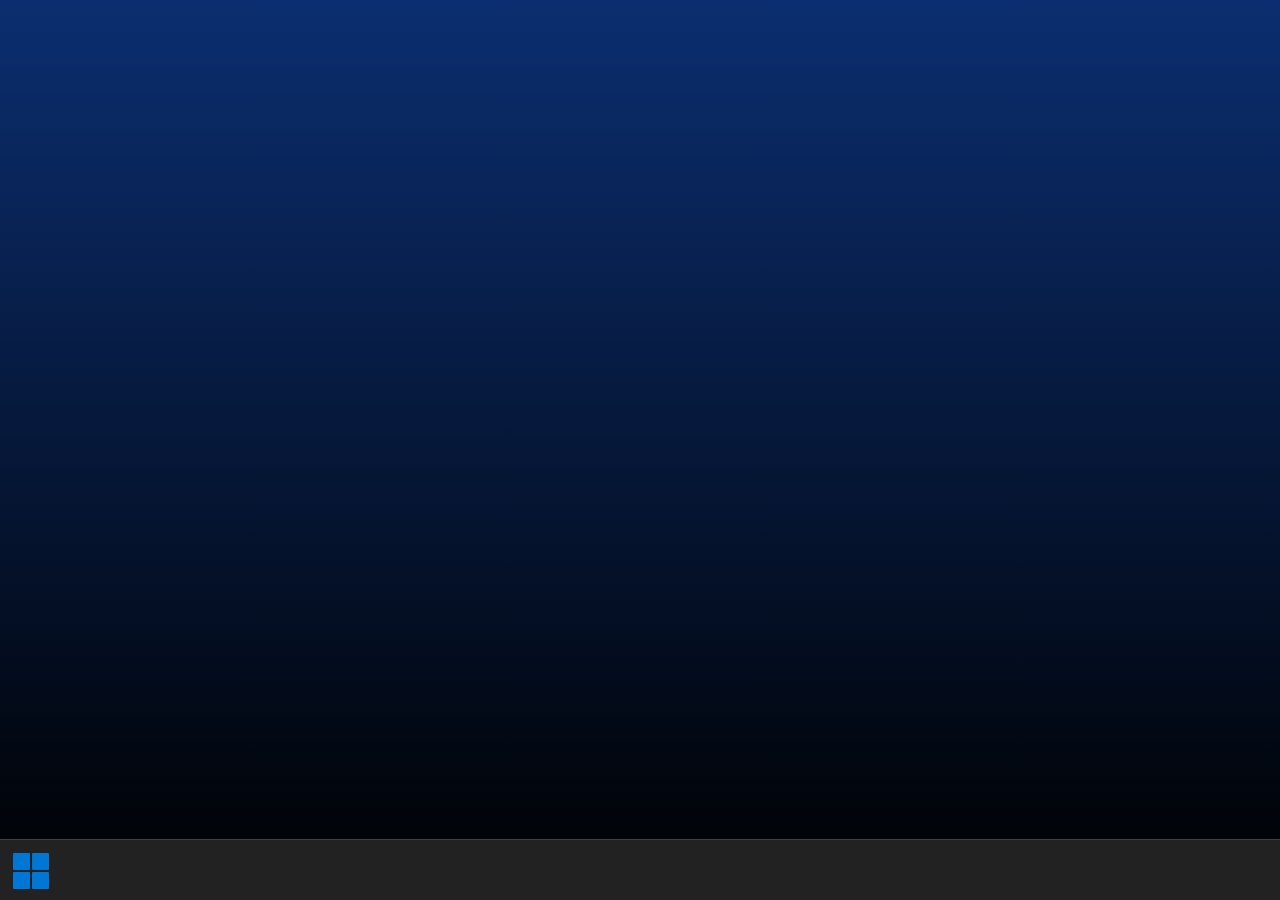
==== index.html @ 26d7e0d3 "Portafolio" ====
<!DOCTYPE html>
<html lang="es">
<head>
    <meta charset="UTF-8">
    <meta name="viewport" content="width=device-width, initial-scale=1.0">
    <title>Marcelo Moll</title>
    <link rel="stylesheet" href="css/estilos.css">
    <link rel="preconnect" href="https://fonts.googleapis.com">
    <link rel="preconnect" href="https://fonts.gstatic.com" crossorigin>
    <link href="https://fonts.googleapis.com/css2?family=Didact+Gothic&family=Inter:wght@100&family=Montserrat&family=Mr+Dafoe&family=Open+Sans:wght@300;400;700&family=Prata&family=Roboto+Serif:ital,wght@0,200;0,300;0,400;0,500;0,600;0,700;0,800;0,900;1,100;1,200;1,300;1,400;1,500;1,600;1,700;1,800;1,900&family=Roboto:wght@300&display=swap" rel="stylesheet">
    <script src="js/script.js"></script>
</head>
<body>
    <div class="container">
        <main>

            <header>
              <img src="img/icon-windows-11.png" alt="Inicio" id="logo" title="Inicio">
            </header>

            <nav class="menu" id="menu">
              <div class="contenido">

                <div class="search-container">
                  <input type="search" class="search-input" placeholder="Front-End Back-End">
                  <img src="img/lupa.png" alt="Lupa" class="search-icon">
                </div>

                <section class="lenguajes">
                    <h4>Anclado</h4> <button onclick="lenguajes()">Todos los Lenguajes  ></button>
                </section>

                <section class="iconos">
                  <div>
                    <img src="img/html.png" alt="">
                    <h5>HTML5</h5>
                  </div>
                  <div>
                    <img src="img/css3.png" alt="">
                    <h5>CSS3</h5>
                  </div>                    
                  <div>
                    <img src="img/javascript.png" alt="">
                    <h5>Javascript</h5>
                  </div>                    
                  <div>
                    <img src="img/react.png" alt="">
                    <h5>React</h5>
                  </div>                    
                  <div>
                    <img src="img/next.js.png" alt="">
                    <h5>Next.js</h5>
                  </div>                    
                  <div>
                    <img src="img/java.png" alt="">
                    <h5>Java</h5>
                  </div>                    
                  <div>
                    <img src="img/kotlin.png" alt="">
                    <h5>Kotlin</h5>
                  </div>                    
                  <div>
                    <img src="img/mysql.png" alt="">
                    <h5>MySql</h5>
                  </div>                    
                </section>

                <section class="estudios">
                    <section class="estudios-titulo">
                      <h4>Estudios</h4> 
                      <button>Más ></button>
                    </section>
                    <section class="estudios-diploma">

                      <div class="diploma-item">
                        <img src="img/diplomas.png" alt="Desarrollador Front-End" class="diplomas">
                        <h5>Desarrollador Front-End</h5>
                      </div>

                      <div class="diploma-item">
                        <img src="img/diplomas.png" alt="Programación PHP + MySql" class="diplomas">
                        <h5>Programación PHP + MySql</h5>
                      </div>

                      <div class="diploma-item">
                        <img src="img/diplomas.png" alt="Programación Java" class="diplomas">
                        <h5>Programación Java</h5>
                      </div>

                    </section>
                </section>
              </div>
              <section class="informacion">
                <h5><a href="index.html">Marcelo Moll</a></h5>
            </section>
            </nav>

        </main>

    </div>
</body>
</html>
---- css/estilos.css ----
body{
    background: linear-gradient(rgb(11, 46, 112), rgb(0, 0, 0));
    margin: 0;
    font-family: 'Didact Gothic', sans-serif;
}
.container {
    width: 100%;
    height: 100vh;
}
main {
    position: fixed;
    bottom: 0;
    width: 100%;
    background-color: #222222;
    color: rgb(255, 255, 255);
    height: 50px;
    border-top: 1px solid #414040;
    padding: 5px;
}

/* Estilos para el contenedor del menú */
.menu {
    width: 600px;
    height: 520px;
    background-color: #222222;
    border: 2px solid #414040;
    display: none;
    position: fixed;
    bottom: 70px;
    left: 10px;
    border-radius: 8px;
    box-shadow: 5px 10px 10px black;
  }
  .contenido {
    padding: 20px;
  }

  /* Estilos para los elementos del menú */
  .menu-item {
    margin-bottom: 10px;
  }

  /* Estilos para los enlaces del menú */
  .menu-link {
    display: block;
    padding: 5px;
    color: #333;
    text-decoration: none;
  }

  /* Estilos para los enlaces cuando están activos o se les pasa el mouse por encima */
  .menu-link:hover,
  .menu-link.active {
    background-color: #42ca30;
  }

  /* Estilos para el logo */
  #logo {
    position: fixed;
    cursor: pointer;
    padding: 2px;
  }
  #logo:hover {
    background-color: rgba(139, 136, 136, 0.2);
    z-index: -1;
    padding: 2px;
    border-radius: 5px;
  }


  .search-container {
    position: relative;
  }

  .search-input {
    padding-left: 30px;
    background-color: #161616;
    border: none;
    border-radius: 20px;
    width: 100%;
    height: 30px;
  }

  .search-icon {
    position: absolute;
    top: 5px;
    left: 5px;
  }
  .search-input::placeholder {
    color: rgb(110, 108, 108);
    padding: 10px;
  }

  .lenguajes {
    display: flex;
    justify-content: space-between;
    font-size: 14px;
    width: 90%;
    margin-left: auto;
    margin-right: auto;
  }
  .lenguajes button {
    background-color: #474747;
    padding: 5px;
    margin-top: 20px;
    height: 30px;
    border-radius: 5px;
    color: #ffffff;
    border: none;
  }
  .lenguajes button:hover {
    cursor: pointer;
    background-color: #555555;
  }

  .iconos{
    display: flex;
    flex-wrap: wrap;
  }
  .iconos div {
    flex: 0 0 15%;
    display: flex;
    flex-direction: column;
    align-items: center;
    justify-content: center;
    text-align: center;
    padding: 1px;
  }
  .iconos div:hover {
    background-color: #313131;
    border-radius: 5px;
    padding: 1px;
  }
  .estudios {
    width: 90%;
    margin-left: auto;
    margin-right: auto; 
  }
  .estudios-titulo{
    display: flex;
    justify-content: space-between;
  }
  .estudios-titulo button {
    background-color: #474747;
    padding: 5px;
    margin-top: 20px;
    height: 30px;
    border-radius: 5px;
    color: #ffffff;
    border: none;
  }
  .estudios-titulo button:hover {
    cursor: pointer;
    background-color: #555555;
  }
  .estudios-diploma {
    display: flex;
    flex-direction: row;
  }
  .estudios-item{
    display: flex;
    align-items: center;
    margin-bottom: 10px;
    font-size: 5px;
  }
  .diplomas {
    width: 20px;
    height: 20px;
    margin-right: 10px;
    order: -1;
  }

  .informacion {
    background-color: #252525;
    width: 100%;
    height: 50px;
    margin-top: -55px;
    border-radius: 0 0 5px 5px;
  }
  .informacion h5 {
    padding: 12px;
  }

  .section-lenguajes {
    margin: 0;
  }
  .titulo-lenguajes {
    text-align: center;
    color: #ffffff;
  }
  .listas {
    display: flex;
}
.listas div {
    width: 50%;
    margin-left: auto;
    margin-right: auto;
}
.listas div h3 {
    text-align: center;
    color: #ffffff;
}
.habilidades_lista li{
    list-style: none;
    color: #ffffff;
    width: 80%;
    padding: 20px;
    margin-bottom: 10px;
    margin-left: 10px;
    border-radius: 5px;
    background-color: rgba(6, 37, 73, 0.7);
    text-align: center;
}
.habilidades_lista li:hover {
    background-color: rgb(31, 84, 134);
}
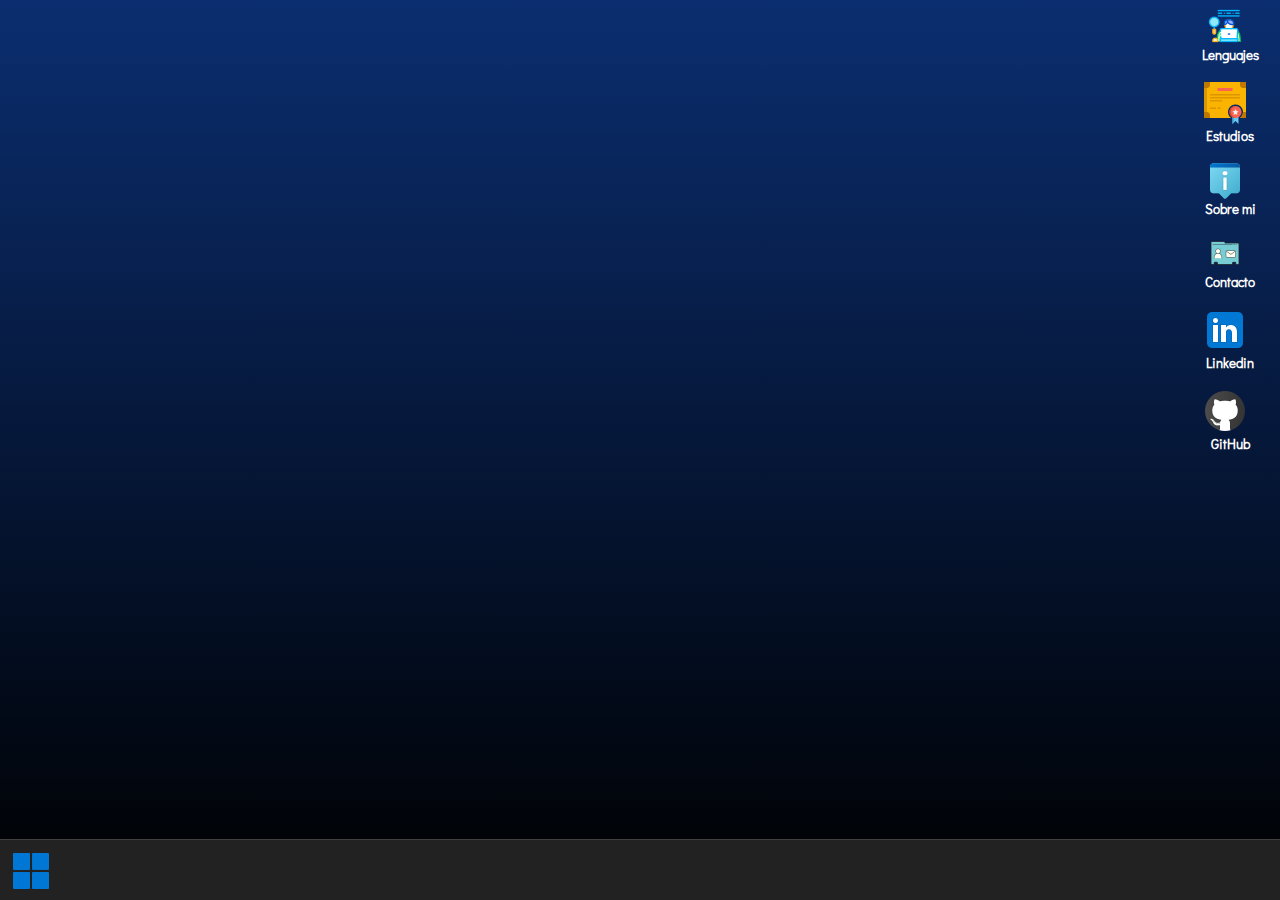
==== commit 5e906608: "Portafolio" ====
--- a/index.html
+++ b/index.html
@@ -3,7 +3,7 @@
 <head>
     <meta charset="UTF-8">
     <meta name="viewport" content="width=device-width, initial-scale=1.0">
-    <title>Marcelo Moll</title>
+    <title>Marcelo Moll - Inicio</title>
     <link rel="stylesheet" href="css/estilos.css">
     <link rel="preconnect" href="https://fonts.googleapis.com">
     <link rel="preconnect" href="https://fonts.gstatic.com" crossorigin>
@@ -27,7 +27,8 @@
                 </div>
 
                 <section class="lenguajes">
-                    <h4>Anclado</h4> <button onclick="lenguajes()">Todos los Lenguajes  ></button>
+                    <h4>Anclado</h4> 
+                    <button onclick="lenguajes()">Todos los Lenguajes  ></button>
                 </section>
 
                 <section class="iconos">
@@ -68,7 +69,7 @@
                 <section class="estudios">
                     <section class="estudios-titulo">
                       <h4>Estudios</h4> 
-                      <button>Más ></button>
+                      <button onclick="estudios()">Más ></button>
                     </section>
                     <section class="estudios-diploma">
 
@@ -97,6 +98,32 @@
 
         </main>
 
+        <section class="escritorio">
+          <div>
+            <img src="img/desarrollador.png" alt="">
+            <h5>Lenguajes</h5>
+          </div>
+          <div>
+            <img src="img/diplomas.png" alt="">
+            <h5>Estudios</h5>
+          </div>
+          <div>
+            <img src="img/sobremi.png" alt="">
+            <h5>Sobre mi</h5>
+          </div>
+          <div>
+            <img src="img/contacto.png" alt="">
+            <h5>Contacto</h5>
+          </div>
+          <div>
+            <img src="img/linkedin.png" alt="">
+            <h5>Linkedin</h5>
+          </div>
+          <div>
+            <img src="img/github.png" alt="">
+            <h5>GitHub</h5>
+          </div>
+        </section>
     </div>
 </body>
 </html>--- a/css/estilos.css
+++ b/css/estilos.css
@@ -213,4 +213,29 @@
 }
 .habilidades_lista li:hover {
     background-color: rgb(31, 84, 134);
-}+}
+
+.escritorio {
+  color: #ffffff;
+  width: auto;
+  height: auto;
+  padding: 1px;
+  margin-right: 20px;
+  margin-top: 5px;
+  float: right;
+}
+.escritorio div {
+  display: flex;
+  flex-direction: column;
+  align-items: center;
+  justify-content: center;
+  text-align: center;
+  margin-bottom: 15px;
+}
+.escritorio div img {
+  margin-right: 10px;
+}
+.escritorio div h5 {
+  margin: 0px;
+  text-align: center;
+}
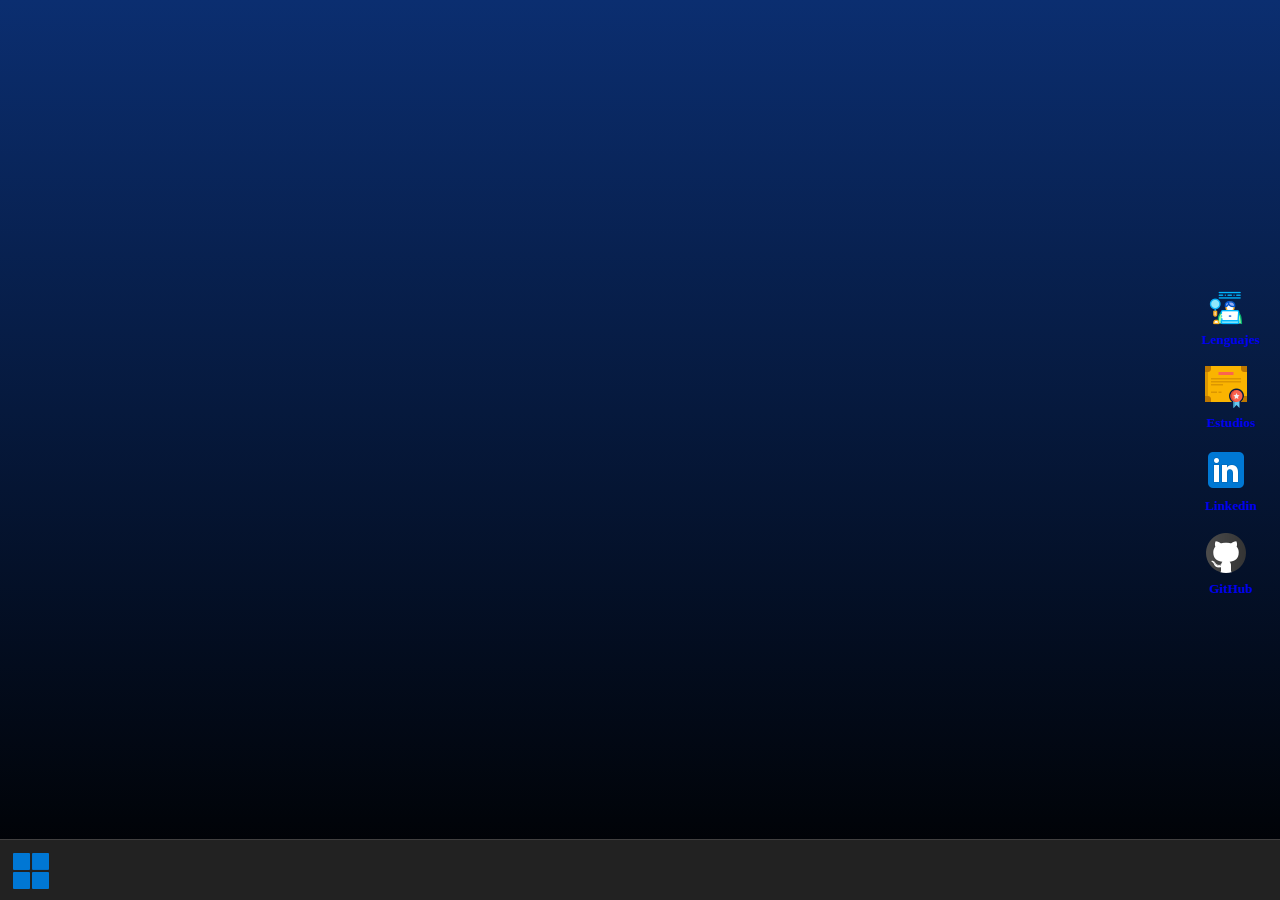
==== commit 9ecadff6: "Portafolio" ====
--- a/index.html
+++ b/index.html
@@ -12,8 +12,33 @@
 </head>
 <body>
     <div class="container">
+      <section class="escritorio">
+        <div>
+          <a href="lenguajes.html">
+          <img src="img/desarrollador.png" alt="">
+          <h5>Lenguajes</h5>
+          </a>
+        </div>
+        <div>
+          <a href="estudios.html">
+          <img src="img/diplomas.png" alt="">
+          <h5>Estudios</h5>
+          </a>
+        </div>
+        <div>
+          <a href="https://www.linkedin.com/in/mollmarcelomoll/" target="_blank">
+          <img src="img/linkedin.png" alt="">
+          <h5>Linkedin</h5>
+          </a>
+        </div>
+        <div>
+          <a href="https://github.com/MollMarceloMoll" target="_blank">
+          <img src="img/github.png" alt="">
+          <h5>GitHub</h5>
+          </a>
+        </div>
+      </section>
         <main>
-
             <header>
               <img src="img/icon-windows-11.png" alt="Inicio" id="logo" title="Inicio">
             </header>
@@ -92,38 +117,11 @@
                 </section>
               </div>
               <section class="informacion">
-                <h5><a href="index.html">Marcelo Moll</a></h5>
+                <h5><a href="index.html" class="info-link">Marcelo Moll</a></h5>
             </section>
             </nav>
 
         </main>
-
-        <section class="escritorio">
-          <div>
-            <img src="img/desarrollador.png" alt="">
-            <h5>Lenguajes</h5>
-          </div>
-          <div>
-            <img src="img/diplomas.png" alt="">
-            <h5>Estudios</h5>
-          </div>
-          <div>
-            <img src="img/sobremi.png" alt="">
-            <h5>Sobre mi</h5>
-          </div>
-          <div>
-            <img src="img/contacto.png" alt="">
-            <h5>Contacto</h5>
-          </div>
-          <div>
-            <img src="img/linkedin.png" alt="">
-            <h5>Linkedin</h5>
-          </div>
-          <div>
-            <img src="img/github.png" alt="">
-            <h5>GitHub</h5>
-          </div>
-        </section>
     </div>
 </body>
 </html>--- a/css/estilos.css
+++ b/css/estilos.css
@@ -1,8 +1,19 @@
-body{
-    background: linear-gradient(rgb(11, 46, 112), rgb(0, 0, 0));
-    margin: 0;
-    font-family: 'Didact Gothic', sans-serif;
-}
+body {
+  background: linear-gradient(rgb(11, 46, 112), rgb(0, 0, 0));
+  margin: 0;
+  font-family: 'Raleway';
+  background-size: cover;
+}
+a{
+  text-decoration: none;
+}
+a:hover {
+  color: rgb(244, 244, 248);
+}
+a:visited {
+  color: #7a7777;
+}
+
 .container {
     width: 100%;
     height: 100vh;
@@ -169,16 +180,32 @@
     margin-right: 10px;
     order: -1;
   }
+  .diploma-item {
+    margin: 5px;
+    align-items: center;
+    display: flex;
+  }
 
   .informacion {
     background-color: #252525;
     width: 100%;
     height: 50px;
-    margin-top: -55px;
+    margin-top: -27px;
     border-radius: 0 0 5px 5px;
+    display: flex;
   }
   .informacion h5 {
-    padding: 12px;
+    padding: 0px;
+    margin-left: 10px;
+  }
+  .info-link{
+    text-decoration: none;
+  }
+  .info-link:hover {
+    color: blue;
+  }
+  .info-link:visited {
+    color: #ffffff;
   }
 
   .section-lenguajes {
@@ -216,13 +243,14 @@
 }
 
 .escritorio {
-  color: #ffffff;
-  width: auto;
-  height: auto;
-  padding: 1px;
+  display: flex;
+  flex-direction: column;
+  align-items: flex-end; /* Cambia align-items a flex-end */
+  justify-content: center;
+  text-align: center;
   margin-right: 20px;
-  margin-top: 5px;
-  float: right;
+  color: #ffffff;
+  height: 100vh;
 }
 .escritorio div {
   display: flex;
@@ -239,3 +267,110 @@
   margin: 0px;
   text-align: center;
 }
+
+.titulo-h2 {
+  text-align: center;
+  font-size: 2.5rem;
+  color: #ffffff;
+}
+.titulo-h4 {
+  color: #ffffff;
+  text-align: center;
+}
+.contacto {
+  display: flex;
+  flex-direction: column;
+  width: 50%;
+  height: 480px;
+  align-items: center;
+  margin-left: auto;
+  margin-right: auto;
+  background-color: rgb(7, 25, 63);
+  box-shadow: 2px 10px 10px black;
+  border-radius: 10px;
+  border: 1px solid #161616;
+  padding: 10px;
+  margin-bottom: 100px;
+}
+label {
+  font-size: 20px;
+  margin-top: 5px;
+  margin-bottom: 10px;
+  color: #ffffff;
+}
+.input-contacto{
+  width: 90%;
+  border-radius: 15px;
+  border: 1px solid #161616;
+  padding: 10px;
+  font-size: 20px;
+}
+textarea {
+  font-size: 20px;
+  padding: 10px;
+  width: 90%;
+  border-radius: 10px;
+  resize: none;
+}
+.contacto button {
+  background-color: #a5abb3;
+  padding: 10px;
+  border-radius: 8px;
+  border: none;
+  box-shadow: 2px 5px 15px  black;
+  cursor: pointer;
+  margin-top: 10px;
+}
+.contacto button:focus {
+  background-color: #083270;
+  padding: 10px;
+  border-radius: 10px;
+}
+.gracias {
+  text-align: center;
+  color: #ffffff;
+}
+
+.section-estudios {
+  width: auto;
+  background-color: #ffffff;
+  color: #000000;
+  margin-top: -20px;
+  margin-left: auto;
+  margin-right: auto;
+  margin-bottom: 50px;
+  padding: 10px;
+}
+.section-estudios div {
+  background-color: #dbd9d9;
+  padding: 5px;
+  margin-bottom: 50px;
+  border-radius: 5px;
+}
+.section-estudios h2 {
+  text-align: center;
+  color: #464646;
+}
+.fecha {
+  font-size: 12px;
+}
+
+.custom-list {
+  list-style-type: none;
+}
+
+.custom-list li {
+  position: relative;
+  padding-left: 20px;
+}
+
+.custom-list li::before {
+  content: "";
+  position: absolute;
+  left: 0;
+  top: 6px;
+  width: 10px;
+  height: 10px;
+  border-radius: 50%;
+  background-color: rgb(6, 73, 128);
+}
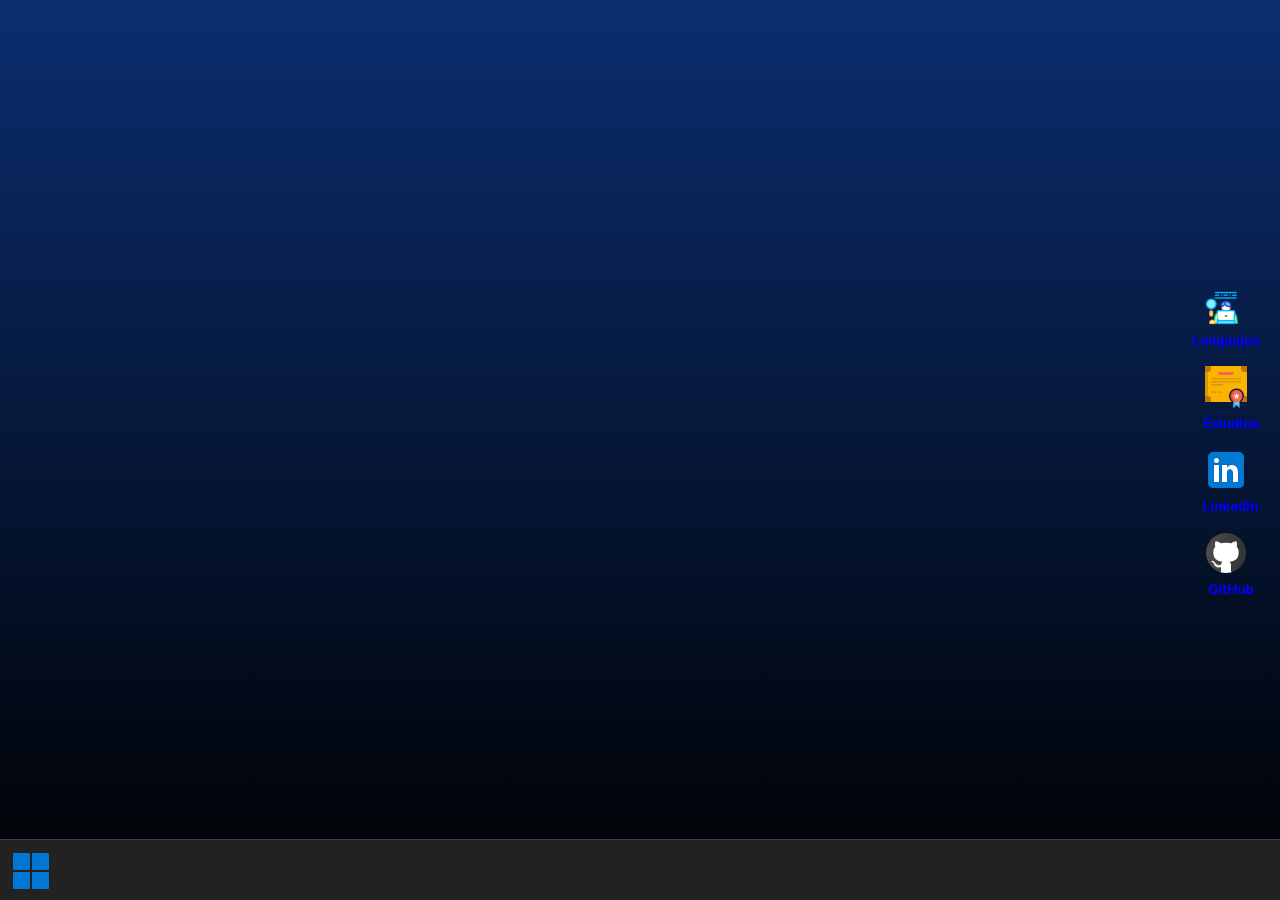
==== commit 6da44974: "Portafolio" ====
--- a/index.html
+++ b/index.html
@@ -5,9 +5,7 @@
     <meta name="viewport" content="width=device-width, initial-scale=1.0">
     <title>Marcelo Moll - Inicio</title>
     <link rel="stylesheet" href="css/estilos.css">
-    <link rel="preconnect" href="https://fonts.googleapis.com">
-    <link rel="preconnect" href="https://fonts.gstatic.com" crossorigin>
-    <link href="https://fonts.googleapis.com/css2?family=Didact+Gothic&family=Inter:wght@100&family=Montserrat&family=Mr+Dafoe&family=Open+Sans:wght@300;400;700&family=Prata&family=Roboto+Serif:ital,wght@0,200;0,300;0,400;0,500;0,600;0,700;0,800;0,900;1,100;1,200;1,300;1,400;1,500;1,600;1,700;1,800;1,900&family=Roboto:wght@300&display=swap" rel="stylesheet">
+    <link href="https://fonts.googleapis.com/css2?family=Inter&display=swap" rel="stylesheet">
     <script src="js/script.js"></script>
 </head>
 <body>
@@ -117,7 +115,12 @@
                 </section>
               </div>
               <section class="informacion">
-                <h5><a href="index.html" class="info-link">Marcelo Moll</a></h5>
+                <div>
+                  <img src="img/usuario.png" alt="">
+                  <h5>
+                    <a href="index.html" class="info-link">Marcelo Moll</a>
+                  </h5>
+              </div>
             </section>
             </nav>
 
--- a/css/estilos.css
+++ b/css/estilos.css
@@ -1,7 +1,7 @@
 body {
   background: linear-gradient(rgb(11, 46, 112), rgb(0, 0, 0));
   margin: 0;
-  font-family: 'Raleway';
+  font-family: 'Inter', sans-serif;
   background-size: cover;
 }
 a{
@@ -184,15 +184,34 @@
     margin: 5px;
     align-items: center;
     display: flex;
+    height: 50px;
+    padding: 5px;
+  }
+  .diploma-item:hover {
+    background-color: #313131;
+    border-radius: 5px;
+    padding: 5px;
   }
 
   .informacion {
     background-color: #252525;
     width: 100%;
     height: 50px;
-    margin-top: -27px;
+    margin-top: -10px;
     border-radius: 0 0 5px 5px;
     display: flex;
+    align-items: center;
+  }
+  .informacion div {
+    display: flex;
+    align-items: center;
+    margin-left: 42px;
+    height: 20px;
+    padding: 8px;
+    border-radius: 5px;
+  }
+  .informacion div:hover {
+    background-color: #313131;
   }
   .informacion h5 {
     padding: 0px;
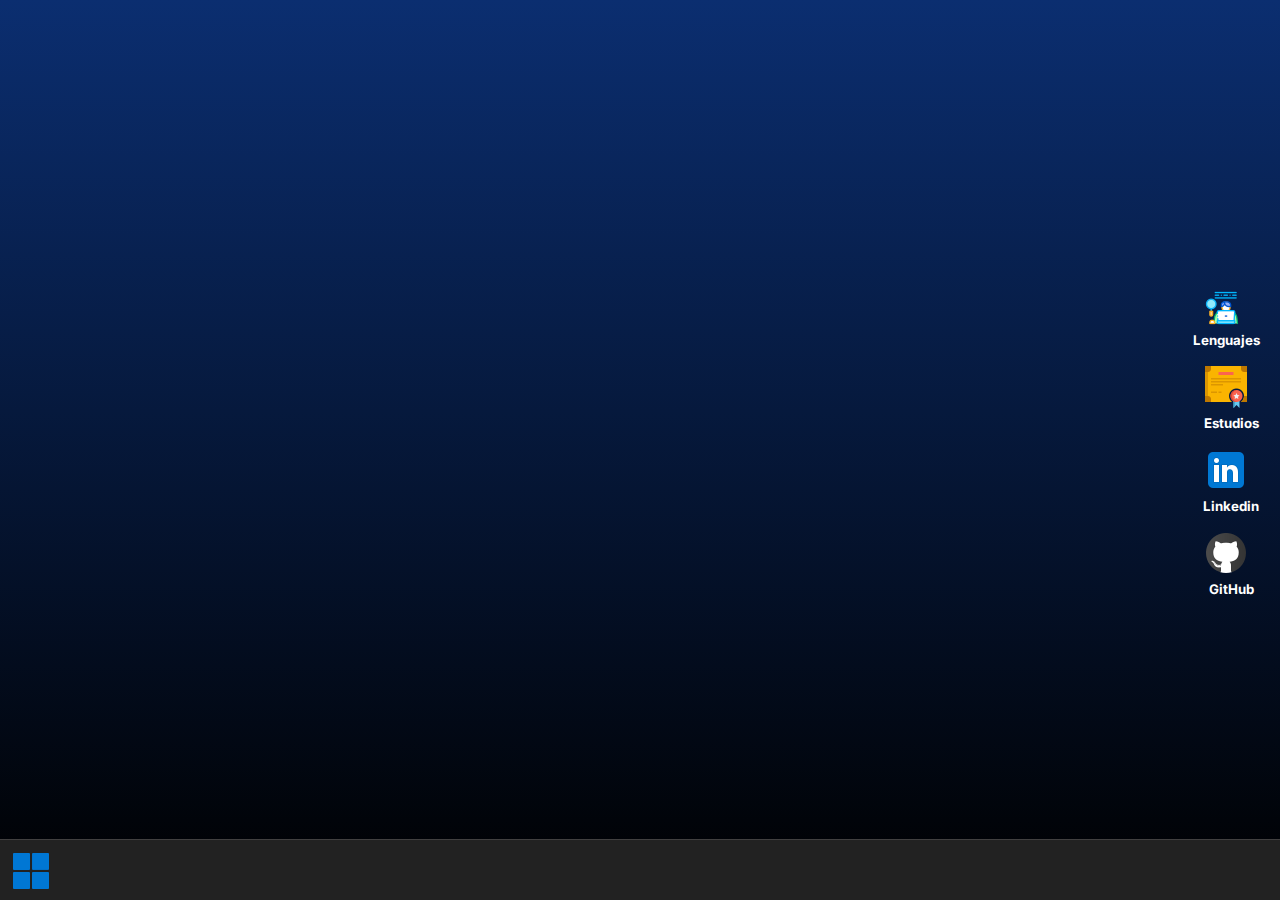
==== commit 0a5870d9: "Portafolio" ====
--- a/index.html
+++ b/index.html
@@ -3,6 +3,7 @@
 <head>
     <meta charset="UTF-8">
     <meta name="viewport" content="width=device-width, initial-scale=1.0">
+    <link rel="icon" type="image/png" href="img/favicon.png">
     <title>Marcelo Moll - Inicio</title>
     <link rel="stylesheet" href="css/estilos.css">
     <link href="https://fonts.googleapis.com/css2?family=Inter&display=swap" rel="stylesheet">
--- a/css/estilos.css
+++ b/css/estilos.css
@@ -29,7 +29,6 @@
     padding: 5px;
 }
 
-/* Estilos para el contenedor del menú */
 .menu {
     width: 600px;
     height: 520px;
@@ -46,12 +45,10 @@
     padding: 20px;
   }
 
-  /* Estilos para los elementos del menú */
   .menu-item {
     margin-bottom: 10px;
   }
 
-  /* Estilos para los enlaces del menú */
   .menu-link {
     display: block;
     padding: 5px;
@@ -59,13 +56,11 @@
     text-decoration: none;
   }
 
-  /* Estilos para los enlaces cuando están activos o se les pasa el mouse por encima */
   .menu-link:hover,
   .menu-link.active {
     background-color: #42ca30;
   }
 
-  /* Estilos para el logo */
   #logo {
     position: fixed;
     cursor: pointer;
@@ -221,7 +216,7 @@
     text-decoration: none;
   }
   .info-link:hover {
-    color: blue;
+    color: #ada8a8;
   }
   .info-link:visited {
     color: #ffffff;
@@ -286,7 +281,15 @@
   margin: 0px;
   text-align: center;
 }
-
+.escritorio div a{
+  color:#ffffff;
+}
+.escritorio div a:visited {
+  color: #dbd9d9;
+}
+.escritorio div a:hover {
+  color: rgb(250, 231, 178);
+}
 .titulo-h2 {
   text-align: center;
   font-size: 2.5rem;
